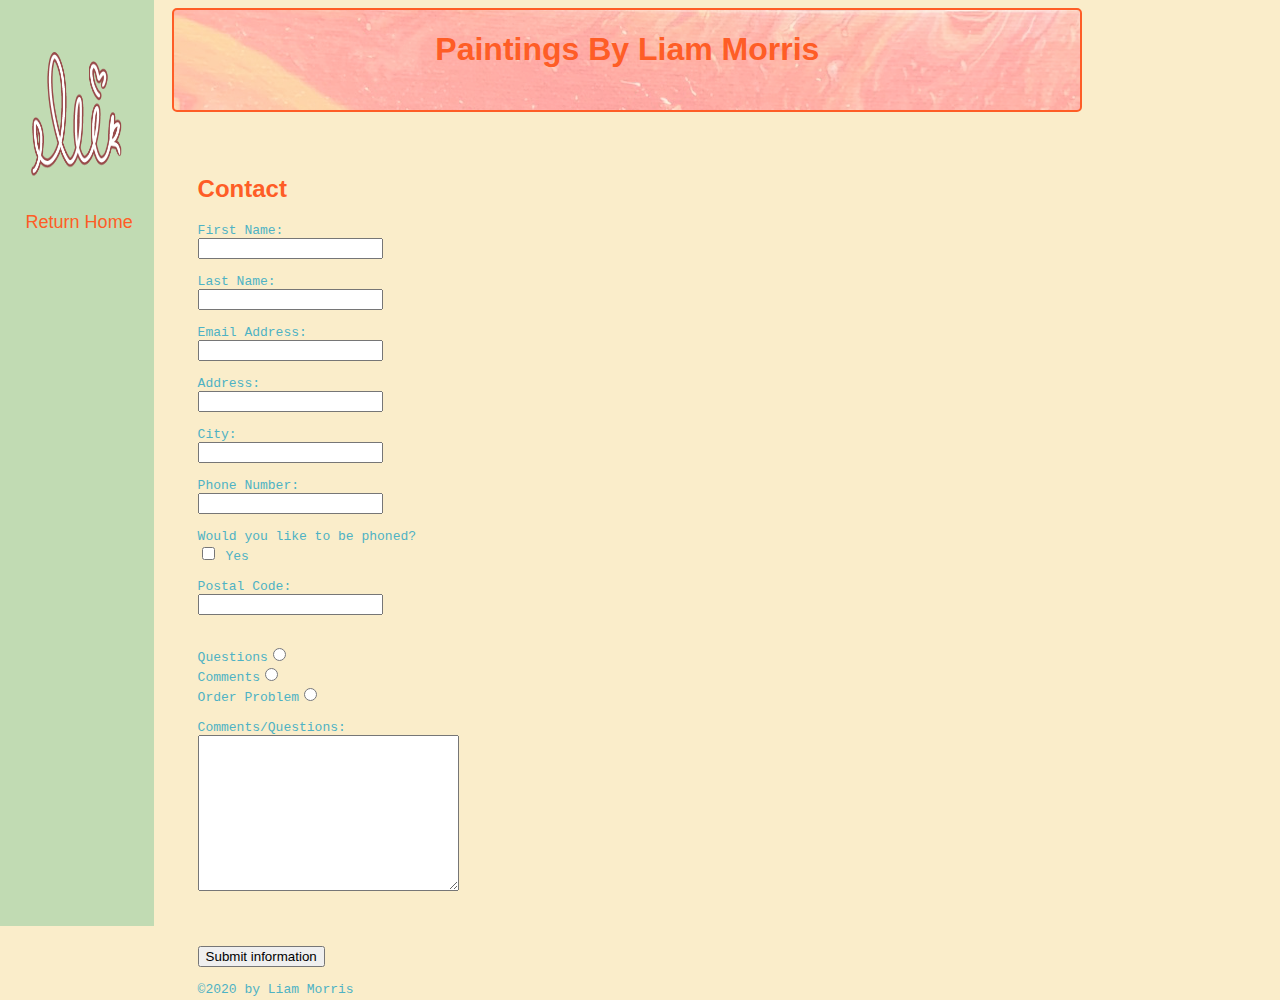
==== contact.html @ a09febc4 "1.2" ====
<!DOCTYPE html>
<html>
  <head>
    <meta charset="utf-8" />
    <title>WEB222 Store - Contact</title>
    <link rel="stylesheet" href="style.css" />
  </head>
  <body id="whole">
    <div id="webHead"> 
      <h1>Paintings By Liam Morris<br></h1>
    </div>

    <div class="tabs">
      <img src="./images/logo.PNG" height="20%" width="80%" alt="Logo">
      <div class="tab1" id="hT"><a href="index.html">Return Home</a></div>
    </div>
    <h2 style="margin-left:15%;">Contact</h2>
    <div id='formSpace'>

      
      <form id="contactForm" method="POST" name="contactMe" action="https://httpbin.org/post">
        <label for="fName">First Name: </label><br>
        <input id="fname" type="text" name="fName" maxlength="50" required>
        <br><br>
        <label for="lName">Last Name: </label><br>
        <input id="lname" type="text" name="lName" maxlength="50" required>
        <br><br>
        <label for="email">Email Address: </label><br>
        <input id="email" type="text" name="email" maxlength="50" required>
        <br><br>
        <label for="address">Address: </label><br>
        <input id="address" type="text" name="address" maxlength="50" required>
        <br><br>
        <label for="city">City: </label><br>
        <input id="city" type="text" name="city" maxlength="50" list="cities" required>
        <datalist id="cities">
          <option value="Toronto">
          <option value="Montreal">
          <option value="Vancouver">
          <option value="Ottawa">
          <option value="Calgary">
          <option value="Edmonton">
          <option value="Winnipeg">
          <option value="Victoria">
          <option value="Quebec">
        </datalist>
        <br><br>
        <label for="pNum">Phone Number: </label><br>
        <input id="pNum" type="tel" name="pNum" maxlength="50" required>
        <br><br>
        <label for="phoneCheck">Would you like to be phoned?</label><br>
        <input type="checkbox" name="phoneCheck" value="yes"> Yes
        <br><br>
        <label for="pCode">Postal Code: </label><br>
        <input id="pCode" type="text" name="pCode" required>
        <br><br><br>

        Questions<input type="radio" id="b" name="options" onclick='order.style.visibility = "hidden"' value="1" required><br>
        Comments<input type="radio" id="b" name="options" onclick='order.style.visibility = "hidden"' value="2"><br>
        Order Problem<input type="radio" id="b" name="options" onclick='order.style.visibility = "visible"' value="3"><br>

        <br>
        <div id="oQ">
          <label id="prderlbl3" for="ordQ">Comments/Questions: </label>
          <br>
          <textarea name="commentQ" cols="30" rows="10" required></textarea>
          <br>
        </div>

        <div id="order"style="visibility: hidden;">
          <label id="prderLbl" for="ordNum">Order Number: </label>
          <br>
          <input id="ordNum" type="text"><br>
        </div>

        <br>

        <input type = "submit" value = "Submit information"/>
        <br><br>

      </form>
    </div>

    <div id="errormsg"></div>

    <div id="foot">
      <footer id="cpr">©2020 by Liam Morris</footer>
    </div>
    <!--    

    Part 2: Contact Us Page

    Requirements:

    1. Use the same header/footer, colours, fonts, etc. as your index.html page.
    It should be obvious to the user they they are still on the same site, and that
    contact.html is part of your store.

    2. Include an HTML Form for the user to fill out his or her information along
    with their message to you. Your form should including the following, and all
    fields should be mandatory unless otherwise noted, and use the most appropriate <input> type:
    
        - First Name
        - Last Name
        - Email Address
        - Address
        - City (use a <datalist> for autocomplete of common Canadian cities)
        - Phone Number (must be a valid Canadian Phone Number, use regex)
        - Postal Code (must be a valid Canadian Postal Code, use regex)
        - Checkbox Option to be phoned ("Would you like to be phoned?")
        - Radio Options to specify what this is about: one of "Question",
          "Comment", or "Order Problem". If the user selects "Order Problem",
          dynamically reveal another input box to enter the order number. In the
          case of "Comment" or "Question" hide this input box.
        - A large area to enter the message that they want to send
        - A hidden input field with your name

    3. The form should submit to https://httpbin.org/post using the POST method,
    and only allow the user to submit when all data has been entered and there
    aren't any validation errors.  The data posted to httpbin.org should include
    all data defined in the form above (e.g., visible and hidden fields).

  --></body>
</html>

<script src="script.js"></script>
---- style.css ----
/** Add any CSS you need to this file. */

    #whole{
      background-color:#FAEDCA;
      color:#FE5D26;
      font-family: 'Gill Sans', 'Gill Sans MT', Calibri, 'Trebuchet MS', sans-serif;
    }

    #bio{
      margin-left: 15%;
      margin-right: 15%;
      color:#4EB2C4;
      font-family:monospace;
    }

    #webHead{
      font-family: 'Gill Sans', 'Gill Sans MT', Calibri, 'Trebuchet MS', sans-serif;
      margin-bottom: 5%;
      margin-left:13%;
      margin-right: 15%;
      top: 0;
      height: 100px;
      color:#FE5D26;
      background-image: url("./images/headBG.png");
      text-align: center;
      vertical-align: middle;
      border: 2px solid #FE5D26;
      border-radius: 5px;
    }

    a:link {
      color: #FE5D26;
      text-decoration: none;
    }

    a:visited {
      color: #FE5D26;
      text-decoration: none;
    }
    a:hover {
      color: #7EBC89;
      text-decoration: none;
    }

    .tabs{
      position: fixed;
      top: 0;
      left: 0;
      display:flex;
      background-color:#C1DBB3;
      color: #FE5D26;
      font-family:'Gill Sans', 'Gill Sans MT', Calibri, 'Trebuchet MS', sans-serif;
      font-size: large;
      width: 10%;
      height:100%;
      padding-top: 2%;
      padding-left: 2%;
      z-index: 1;
      justify-content: flex-start;
      flex-direction:column;
    }
    .tab1{
      flex: 0 1 auto;
      padding-top: 5%;
      position: relative;
      display: inline-block;
    }
    .tab2{
      flex: 0 1 auto;
      padding-top: 10%;
      position: relative;
      display: inline-block;
    }
    .tab3{
      flex: 0 1 auto;
      padding-top: 10%;
      position: relative;
      display: inline-block;
    } 

    .dropdown-content {
      display: none;
      position: absolute;
      left: 0;
      background-color: #7EBC89;
      min-width: 160px;
      box-shadow: 0px 8px 16px 0px rgba(0,0,0,0.2);
      z-index: 1;
    }

    .dropdown-content a {
      color: #FE5D26;
      padding: 12px 16px;
      text-decoration: none;
      display: block;
    }

    #itemscontainer{
      margin-right: 15%;
      margin-left: 13%;
      font-size: medium;
      display: flex;
      position: relative;
      flex-wrap: wrap;
      flex: 1 1 auto;
    }

    #itemscontainer figure{
      margin-right:10px;
      margin-left: 5%;
      margin-bottom: 8%;
      margin-top: auto;
      border: 5px solid #7EBC89;
      border-radius: 5px;
      position: relative;
      padding: 10px;
      font-family:monospace;
      width: 30%;
      height:30%;
    }
    #itemscontainer figcaption{
      text-align: center;
      color: #4EB2C4;
    }
    #itemscontainer img{
      padding:20px;
      width: 80%;
      margin-left: 4%;
      height:80%;
      position: center;
    }


    #foot{
      margin-left: 15%;
      color:#4EB2C4;
      font-family:monospace;
    }

    .cmtQ { 
        width: 200px; height: 100px; border: 1px solid #999999; padding: 5px; 
    }

    #formSpace{
        margin-left: 15%;
        color:#4EB2C4;
        font-family:monospace;
      }

      .tab2:hover {cursor: pointer; color:#7EBC89}
    .dropdown-content a:hover {background-color: #FAEDCA;}
    .show {display:block;}
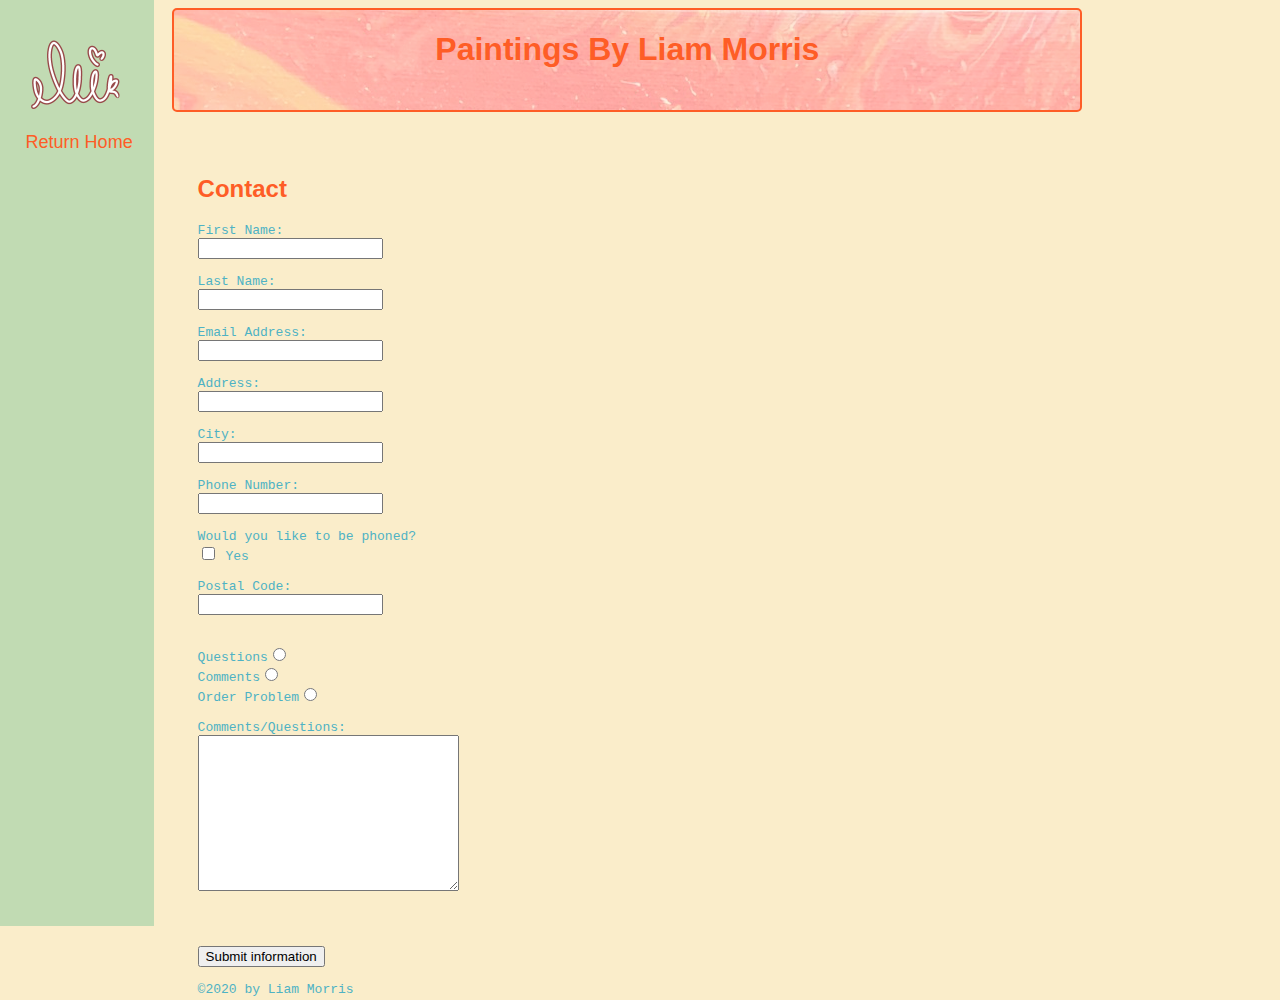
==== commit a930a75f: "Update contact.html" ====
--- a/contact.html
+++ b/contact.html
@@ -11,7 +11,7 @@
     </div>
 
     <div class="tabs">
-      <img src="./images/logo.PNG" height="20%" width="80%" alt="Logo">
+      <img src="./images/logo.PNG" height='100px' width="100px" alt="Logo">
       <div class="tab1" id="hT"><a href="index.html">Return Home</a></div>
     </div>
     <h2 style="margin-left:15%;">Contact</h2>
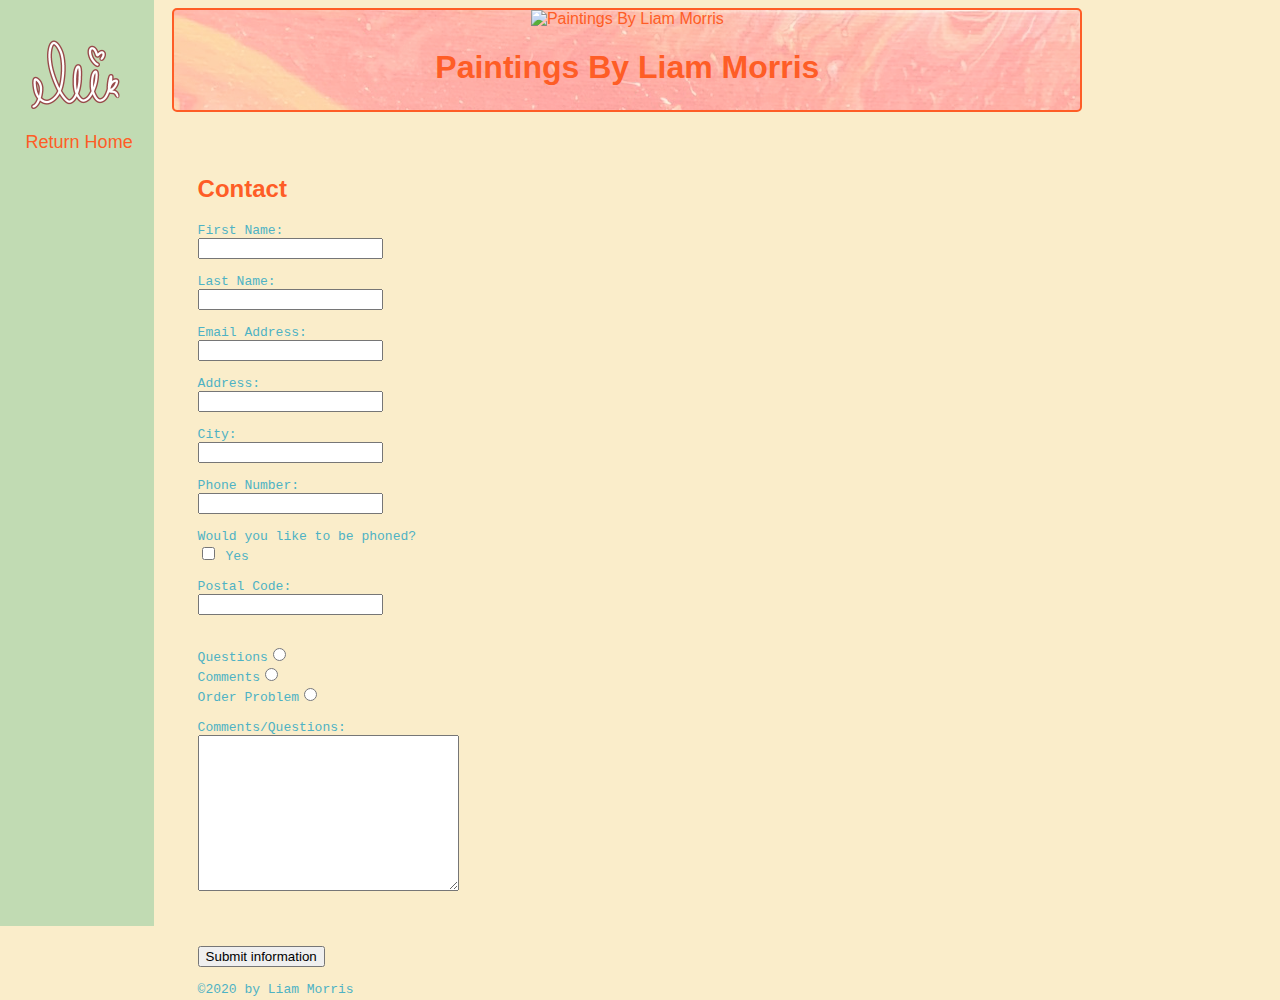
==== commit a1068b67: "1.4" ====
--- a/contact.html
+++ b/contact.html
@@ -7,6 +7,7 @@
   </head>
   <body id="whole">
     <div id="webHead"> 
+      <img src="./images/logo1.PNG" alt="Paintings By Liam Morris">
       <h1>Paintings By Liam Morris<br></h1>
     </div>
 
@@ -14,7 +15,7 @@
       <img src="./images/logo.PNG" height='100px' width="100px" alt="Logo">
       <div class="tab1" id="hT"><a href="index.html">Return Home</a></div>
     </div>
-    <h2 style="margin-left:15%;">Contact</h2>
+    <h2 style="margin-left:15%; margin-top:5%">Contact</h2>
     <div id='formSpace'>
 
       
--- a/style.css
+++ b/style.css
@@ -7,6 +7,7 @@
     }
 
     #bio{
+      margin-top: 10%;
       margin-left: 15%;
       margin-right: 15%;
       color:#4EB2C4;
@@ -26,6 +27,11 @@
       vertical-align: middle;
       border: 2px solid #FE5D26;
       border-radius: 5px;
+    }
+
+    #webHead img{
+      height:100px;
+      width:100px;
     }
 
     a:link {
@@ -78,6 +84,11 @@
       display: inline-block;
     } 
 
+    .tabs img{
+      height:100px;
+      width:100px;
+    }
+
     .dropdown-content {
       display: none;
       position: absolute;
@@ -105,6 +116,11 @@
       flex: 1 1 auto;
     }
 
+    #paintHead{
+      margin-right: 15%;
+      margin-left: 13%;
+      font-size: medium;
+    }
     #itemscontainer figure{
       margin-right:10px;
       margin-left: 5%;
@@ -147,6 +163,6 @@
         font-family:monospace;
       }
 
-      .tab2:hover {cursor: pointer; color:#7EBC89}
+    .tab2:hover {cursor: pointer; color:#7EBC89}
     .dropdown-content a:hover {background-color: #FAEDCA;}
     .show {display:block;}
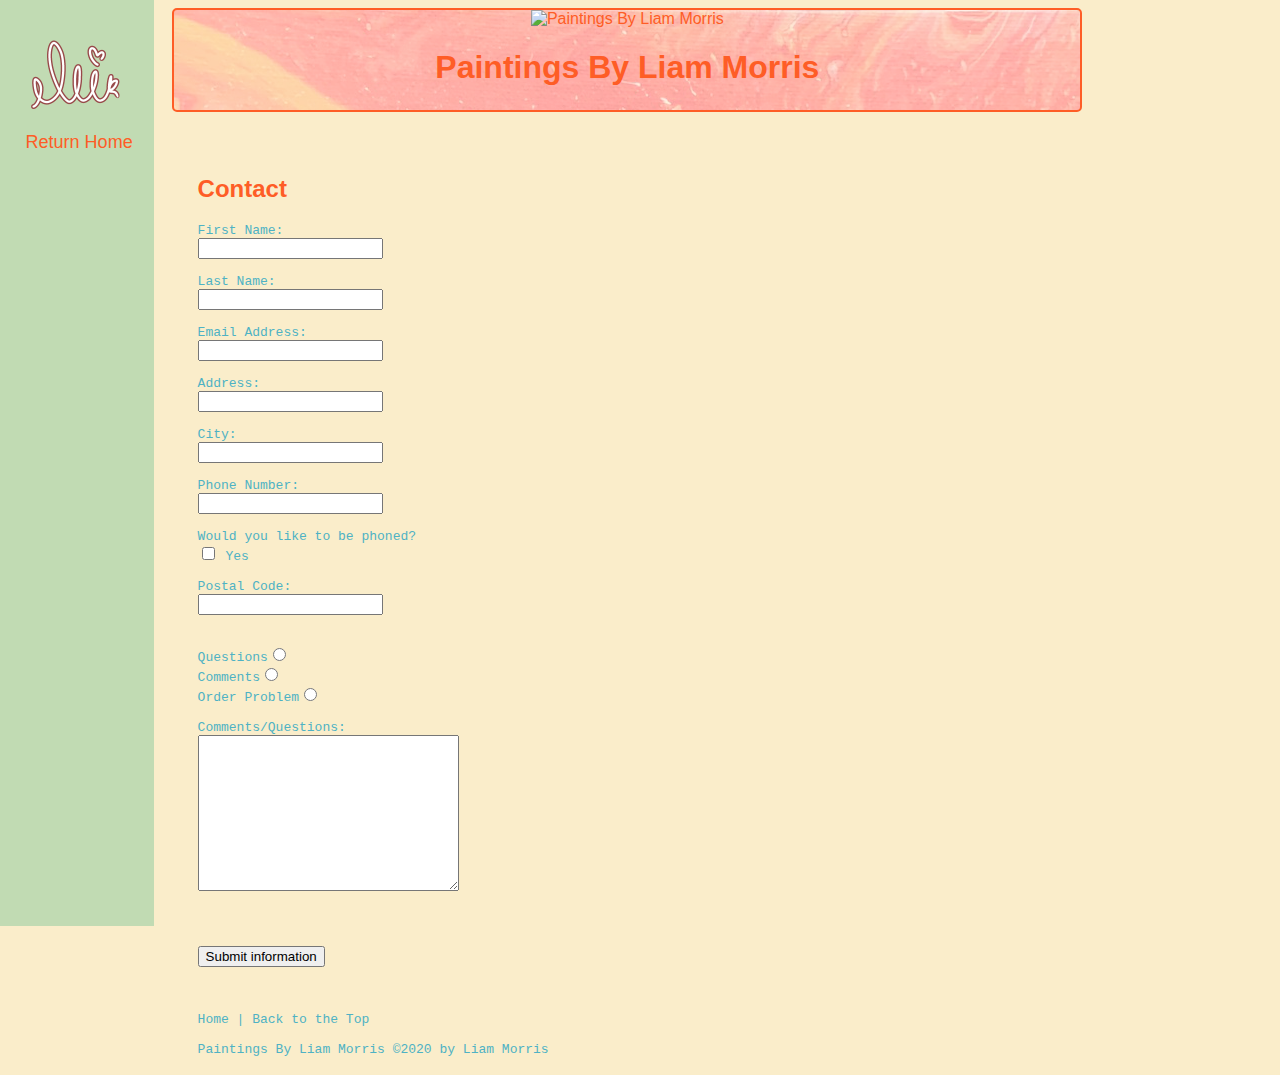
==== commit 052ef514: "1.5" ====
--- a/contact.html
+++ b/contact.html
@@ -13,7 +13,7 @@
 
     <div class="tabs">
       <img src="./images/logo.PNG" height='100px' width="100px" alt="Logo">
-      <div class="tab1" id="hT"><a href="index.html">Return Home</a></div>
+      <div class="tab1" id="hT"><a class="tabLink" href="index.html">Return Home</a></div>
     </div>
     <h2 style="margin-left:15%; margin-top:5%">Contact</h2>
     <div id='formSpace'>
@@ -85,7 +85,9 @@
     <div id="errormsg"></div>
 
     <div id="foot">
-      <footer id="cpr">©2020 by Liam Morris</footer>
+      <br><br>
+      <a class="ftLink" href="index.html">Home</a> | <a class="ftLink" href="#webHead">Back to the Top</a>
+      <footer id="cpr"><br>Paintings By Liam Morris ©2020 by Liam Morris<br><br></footer>
     </div>
     <!--    
 
--- a/style.css
+++ b/style.css
@@ -4,14 +4,6 @@
       background-color:#FAEDCA;
       color:#FE5D26;
       font-family: 'Gill Sans', 'Gill Sans MT', Calibri, 'Trebuchet MS', sans-serif;
-    }
-
-    #bio{
-      margin-top: 10%;
-      margin-left: 15%;
-      margin-right: 15%;
-      color:#4EB2C4;
-      font-family:monospace;
     }
 
     #webHead{
@@ -29,21 +21,34 @@
       border-radius: 5px;
     }
 
+    #bio{
+      margin-top: 5%;
+      margin-right: 15%;
+      text-align: left;
+      color:#4EB2C4;
+      font-family:monospace;
+    }
+
     #webHead img{
       height:100px;
       width:100px;
     }
 
-    a:link {
+    #PHead1{
+      margin-left:15%;
+      position: auto;
+    }
+
+    a.tabLink:link {
       color: #FE5D26;
       text-decoration: none;
     }
 
-    a:visited {
+    a.tabLink:visited {
       color: #FE5D26;
       text-decoration: none;
     }
-    a:hover {
+    a.tabLink:hover {
       color: #7EBC89;
       text-decoration: none;
     }
@@ -121,6 +126,7 @@
       margin-left: 13%;
       font-size: medium;
     }
+    
     #itemscontainer figure{
       margin-right:10px;
       margin-left: 5%;
@@ -146,6 +152,15 @@
       position: center;
     }
 
+    a.ftLink:link,
+    a.ftLink:visited{
+      color:#4EB2C4;
+      text-decoration: none;
+    }
+    a.ftLink:hover{
+      color: #FE5D26;
+      text-decoration: none;
+    }
 
     #foot{
       margin-left: 15%;
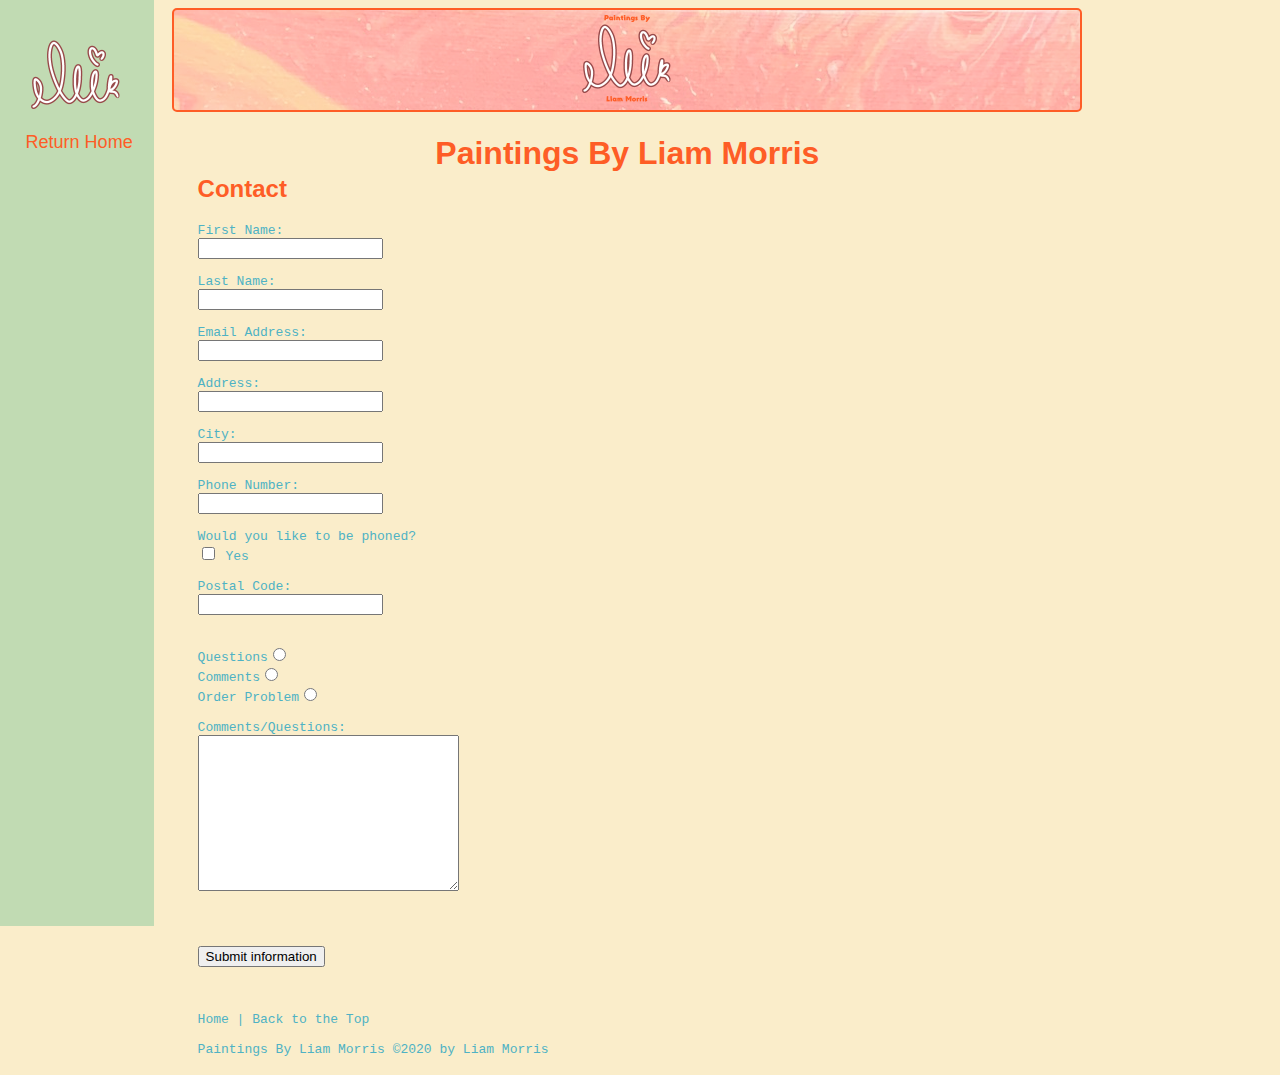
==== commit e4e08a0e: "1.6" ====
--- a/contact.html
+++ b/contact.html
@@ -7,7 +7,7 @@
   </head>
   <body id="whole">
     <div id="webHead"> 
-      <img src="./images/logo1.PNG" alt="Paintings By Liam Morris">
+      <img src="./images/logo1.png" alt="Paintings By Liam Morris">
       <h1>Paintings By Liam Morris<br></h1>
     </div>
 
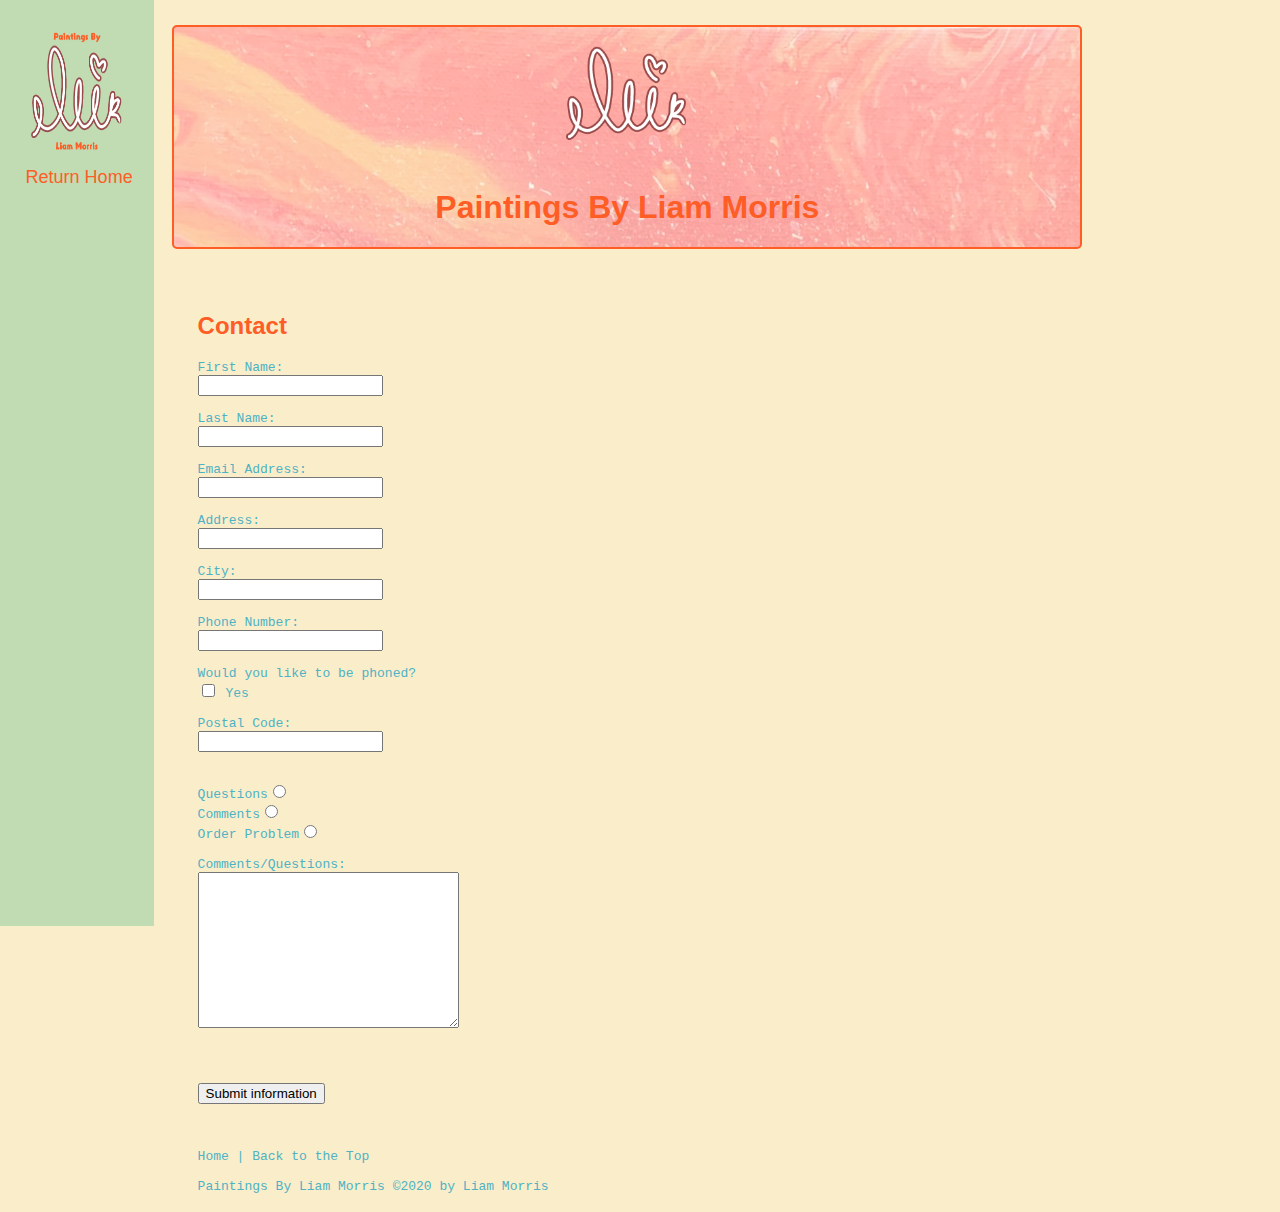
==== commit 25de3cd2: "2.0" ====
--- a/contact.html
+++ b/contact.html
@@ -7,12 +7,12 @@
   </head>
   <body id="whole">
     <div id="webHead"> 
-      <img src="./images/logo1.png" alt="Paintings By Liam Morris">
+      <img src="./images/logo.PNG" alt="Paintings By Liam Morris logo">
       <h1>Paintings By Liam Morris<br></h1>
     </div>
 
     <div class="tabs">
-      <img src="./images/logo.PNG" height='100px' width="100px" alt="Logo">
+      <img src="./images/logo1.png" height='100px' width="100px" alt="Logo">
       <div class="tab1" id="hT"><a class="tabLink" href="index.html">Return Home</a></div>
     </div>
     <h2 style="margin-left:15%; margin-top:5%">Contact</h2>
--- a/style.css
+++ b/style.css
@@ -11,8 +11,9 @@
       margin-bottom: 5%;
       margin-left:13%;
       margin-right: 15%;
+      margin-top: 2%;
       top: 0;
-      height: 100px;
+      height: 20%;
       color:#FE5D26;
       background-image: url("./images/headBG.png");
       text-align: center;
@@ -22,21 +23,21 @@
     }
 
     #bio{
-      margin-top: 5%;
       margin-right: 15%;
+      margin-left:13%;
       text-align: left;
       color:#4EB2C4;
       font-family:monospace;
     }
 
     #webHead img{
-      height:100px;
-      width:100px;
+      height:15%;
+      width:15%;
     }
 
     #PHead1{
       margin-left:15%;
-      position: auto;
+      display: inline-block;
     }
 
     a.tabLink:link {
@@ -55,8 +56,8 @@
 
     .tabs{
       position: fixed;
-      top: 0;
-      left: 0;
+      top: 0%;
+      left: 0%;
       display:flex;
       background-color:#C1DBB3;
       color: #FE5D26;
@@ -90,8 +91,8 @@
     } 
 
     .tabs img{
-      height:100px;
-      width:100px;
+      height:15%;
+      width: 80%;
     }
 
     .dropdown-content {
@@ -149,7 +150,6 @@
       width: 80%;
       margin-left: 4%;
       height:80%;
-      position: center;
     }
 
     a.ftLink:link,
